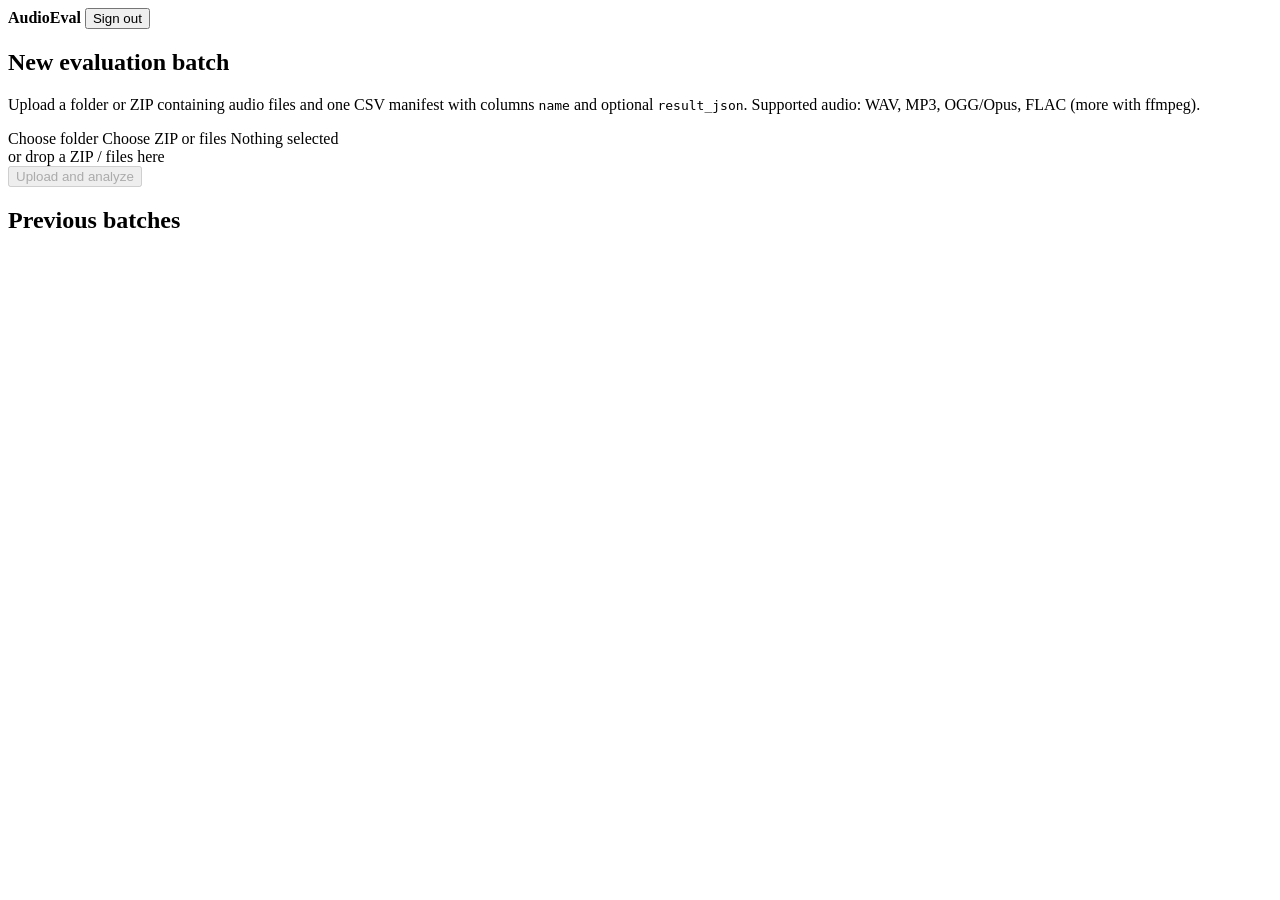
==== audioeval/static/index.html @ e285bb59 "project setup" ====
<!doctype html>
<html lang="en">
<head>
  <meta charset="utf-8">
  <meta name="viewport" content="width=device-width, initial-scale=1">
  <title>AudioEval</title>
  <link rel="stylesheet" href="/static/style.css">
</head>
<body>
  <header class="topbar">
    <strong>AudioEval</strong>
    <span id="method" class="muted"></span>
    <span class="spacer"></span>
    <span id="user" class="muted"></span>
    <button id="logout" class="link">Sign out</button>
  </header>

  <main>
    <section class="card" id="upload-card">
      <h2>New evaluation batch</h2>
      <p class="muted">Upload a folder or ZIP containing audio files and one CSV manifest
        with columns <code>name</code> and optional <code>result_json</code>.
        Supported audio: WAV, MP3, OGG/Opus, FLAC (more with ffmpeg).</p>
      <div class="upload-row">
        <label class="button">Choose folder
          <input id="folder-input" type="file" webkitdirectory directory multiple hidden>
        </label>
        <label class="button">Choose ZIP or files
          <input id="files-input" type="file" multiple accept=".zip,.csv,audio/*" hidden>
        </label>
        <span id="selection" class="muted">Nothing selected</span>
      </div>
      <div id="drop" class="drop">or drop a ZIP / files here</div>
      <button id="start" disabled>Upload and analyze</button>
      <progress id="upload-progress" max="100" value="0" hidden></progress>
      <p id="upload-error" class="error" role="alert"></p>
    </section>

    <section class="card" id="job-card" hidden>
      <div class="job-head">
        <h2>Batch <span id="job-id"></span></h2>
        <span id="job-status" class="badge"></span>
        <span class="spacer"></span>
        <button id="resume" hidden>Resume</button>
        <a id="dl-csv" class="button">predictions.csv</a>
        <a id="dl-json" class="button">results.json</a>
        <a id="dl-err" class="button">errors.csv</a>
      </div>
      <progress id="job-progress" max="100" value="0"></progress>
      <p id="job-summary" class="muted"></p>
      <div id="job-messages"></div>
      <div id="score"></div>
      <div class="filters">
        <label>Show
          <select id="filter">
            <option value="all">all files</option>
            <option value="failed">failed</option>
            <option value="done">completed</option>
            <option value="mismatch">label mismatches</option>
            <option value="warn">with warnings</option>
          </select>
        </label>
      </div>
      <div class="table-wrap">
        <table id="results">
          <thead>
            <tr>
              <th>File</th><th>Status</th><th>Tone</th><th>Intensity</th><th>Noise</th><th>Noise type</th>
              <th>Severity</th><th>Quality</th><th>Overlap</th><th>Long silence</th><th>Confidence</th>
            </tr>
          </thead>
          <tbody></tbody>
        </table>
      </div>
      <p class="muted small">When labels are present, mismatching cells show the expected value below the prediction.</p>
    </section>

    <section class="card">
      <h2>Previous batches</h2>
      <ul id="job-list" class="job-list"></ul>
    </section>
  </main>
  <script src="/static/app.js"></script>
</body>
</html>
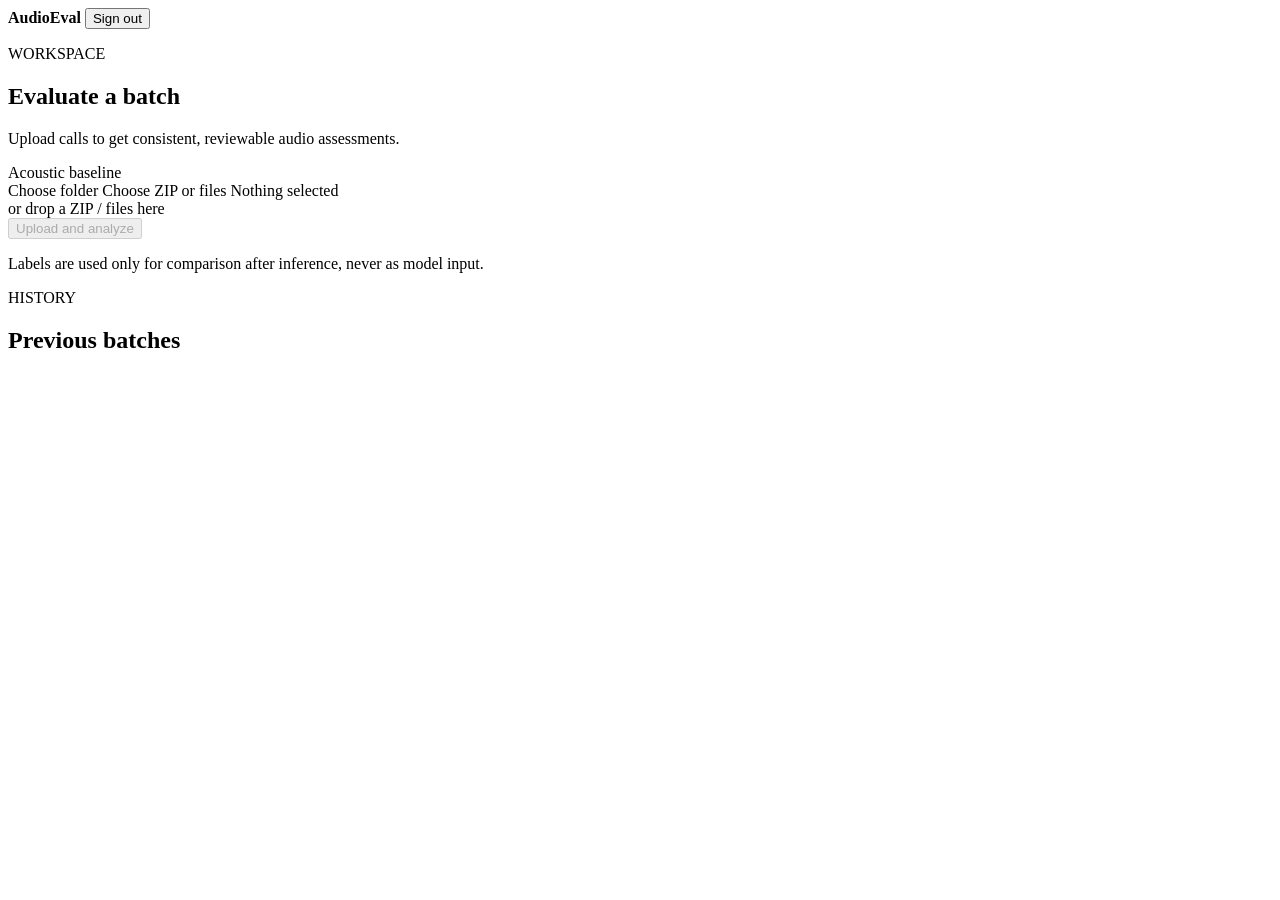
==== commit 67e66f7c: "UI changes" ====
--- a/audioeval/static/index.html
+++ b/audioeval/static/index.html
@@ -17,10 +17,14 @@
 
   <main>
     <section class="card" id="upload-card">
-      <h2>New evaluation batch</h2>
-      <p class="muted">Upload a folder or ZIP containing audio files and one CSV manifest
-        with columns <code>name</code> and optional <code>result_json</code>.
-        Supported audio: WAV, MP3, OGG/Opus, FLAC (more with ffmpeg).</p>
+      <div class="section-heading">
+        <div>
+          <p class="eyebrow">WORKSPACE</p>
+          <h1>Evaluate a batch</h1>
+          <p class="muted">Upload calls to get consistent, reviewable audio assessments.</p>
+        </div>
+        <span class="method-pill" id="method-pill">Acoustic baseline</span>
+      </div>
       <div class="upload-row">
         <label class="button">Choose folder
           <input id="folder-input" type="file" webkitdirectory directory multiple hidden>
@@ -34,49 +38,118 @@
       <button id="start" disabled>Upload and analyze</button>
       <progress id="upload-progress" max="100" value="0" hidden></progress>
       <p id="upload-error" class="error" role="alert"></p>
+      <p class="muted small upload-note">Labels are used only for comparison after inference, never as model input.</p>
     </section>
 
     <section class="card" id="job-card" hidden>
       <div class="job-head">
-        <h2>Batch <span id="job-id"></span></h2>
+        <div>
+          <p class="eyebrow">EVALUATION</p>
+          <h2>Batch <span id="job-id"></span></h2>
+        </div>
         <span id="job-status" class="badge"></span>
         <span class="spacer"></span>
         <button id="resume" hidden>Resume</button>
-        <a id="dl-csv" class="button">predictions.csv</a>
-        <a id="dl-json" class="button">results.json</a>
-        <a id="dl-err" class="button">errors.csv</a>
+        <details class="download-menu">
+          <summary class="button">Download results</summary>
+          <div class="download-options">
+            <a id="dl-csv">Predictions CSV</a>
+            <a id="dl-json">Full results JSON</a>
+            <a id="dl-err">Errors CSV</a>
+          </div>
+        </details>
       </div>
       <progress id="job-progress" max="100" value="0"></progress>
       <p id="job-summary" class="muted"></p>
       <div id="job-messages"></div>
-      <div id="score"></div>
-      <div class="filters">
-        <label>Show
-          <select id="filter">
-            <option value="all">all files</option>
-            <option value="failed">failed</option>
-            <option value="done">completed</option>
-            <option value="mismatch">label mismatches</option>
-            <option value="warn">with warnings</option>
-          </select>
-        </label>
+
+      <nav class="tabs" aria-label="Evaluation views">
+        <button class="tab active" type="button" data-tab="overview" aria-selected="true">Overview</button>
+        <button class="tab" type="button" data-tab="table" aria-selected="false">File results</button>
+      </nav>
+
+      <div id="overview-panel" class="tab-panel">
+        <div class="metric-grid">
+          <article class="metric-card"><span>Completed</span><strong id="metric-completed">—</strong><small id="metric-completion-note">files</small></article>
+          <article class="metric-card"><span>Audio analyzed</span><strong id="metric-audio">—</strong><small>minutes</small></article>
+          <article class="metric-card"><span>Processing time</span><strong id="metric-processing">—</strong><small>seconds</small></article>
+          <article class="metric-card cost-card"><span>Estimated total compute</span><strong id="metric-cost">—</strong><small id="metric-cost-note">for completed files</small></article>
+          <article class="metric-card cost-card"><span>Estimated cost / audio minute</span><strong id="metric-cost-minute">—</strong><small>compute estimate</small></article>
+        </div>
+
+        <details class="cost-settings">
+          <summary>Cost estimate assumptions</summary>
+          <div class="cost-controls">
+            <label>Instance price (USD/hour)
+              <input id="hourly-price" type="number" min="0.001" max="10000" step="0.01" value="0.05">
+            </label>
+            <label>Average utilization
+              <select id="utilization">
+                <option value="1">100% — busy inference</option>
+                <option value="0.5">50%</option>
+                <option value="0.1" selected>10% — planning estimate</option>
+                <option value="0.02">2% — low volume</option>
+              </select>
+            </label>
+            <p class="muted small">Single-stream-equivalent estimate = measured processing time × assumed instance price, adjusted for utilization; it does not discount parallel workers. Excludes idle hosting, storage, network, monitoring, and Azure billing minimums. Defaults are illustrative—not an Azure quote. Assumptions apply in this browser session.</p>
+            <p id="cost-input-error" class="error small" role="alert" hidden>Enter a valid positive hourly rate and utilization to calculate cost.</p>
+          </div>
+        </details>
+
+        <div class="chart-grid">
+          <section class="chart-card">
+            <h3>Prediction breakdown</h3>
+            <p class="muted small">Completed files by category</p>
+            <div id="prediction-charts" class="bar-chart-grid"></div>
+          </section>
+          <section class="chart-card">
+            <h3>Confidence distribution</h3>
+            <p class="muted small">Heuristic confidence is not calibrated probability.</p>
+            <div id="confidence-chart" class="confidence-chart"></div>
+          </section>
+        </div>
+        <section class="chart-card agreement-card" id="score-panel">
+          <h3>Agreement with supplied labels</h3>
+          <p id="score-note" class="muted small"></p>
+          <div id="score"></div>
+        </section>
       </div>
-      <div class="table-wrap">
-        <table id="results">
-          <thead>
-            <tr>
-              <th>File</th><th>Status</th><th>Tone</th><th>Intensity</th><th>Noise</th><th>Noise type</th>
-              <th>Severity</th><th>Quality</th><th>Overlap</th><th>Long silence</th><th>Confidence</th>
-            </tr>
-          </thead>
-          <tbody></tbody>
-        </table>
+
+      <div id="table-panel" class="tab-panel" hidden>
+        <div class="table-toolbar">
+          <div>
+            <h3>File-level results</h3>
+            <p class="muted small">Compare predictions, processing cost, and any supplied labels.</p>
+          </div>
+          <label>Filter files
+            <select id="filter">
+              <option value="all">All files</option>
+              <option value="failed">Failed</option>
+              <option value="done">Completed</option>
+              <option value="mismatch">Label mismatches</option>
+              <option value="warn">With warnings</option>
+            </select>
+          </label>
+        </div>
+        <div class="table-wrap">
+          <table id="results">
+            <thead>
+              <tr>
+                <th>File</th><th>Status</th><th>Duration</th><th>Tone</th><th>Intensity</th><th>Noise</th><th>Noise type</th>
+                <th>Severity</th><th>Quality</th><th>Overlap</th><th>Long silence</th><th>Confidence</th><th>Est. compute</th>
+              </tr>
+            </thead>
+            <tbody></tbody>
+          </table>
+        </div>
+        <p class="muted small">Per-file cost is based on measured processing time and the visible estimate assumptions. Expected values are shown below predictions when supplied labels disagree.</p>
       </div>
-      <p class="muted small">When labels are present, mismatching cells show the expected value below the prediction.</p>
     </section>
 
     <section class="card">
-      <h2>Previous batches</h2>
+      <div class="section-heading compact">
+        <div><p class="eyebrow">HISTORY</p><h2>Previous batches</h2></div>
+      </div>
       <ul id="job-list" class="job-list"></ul>
     </section>
   </main>
